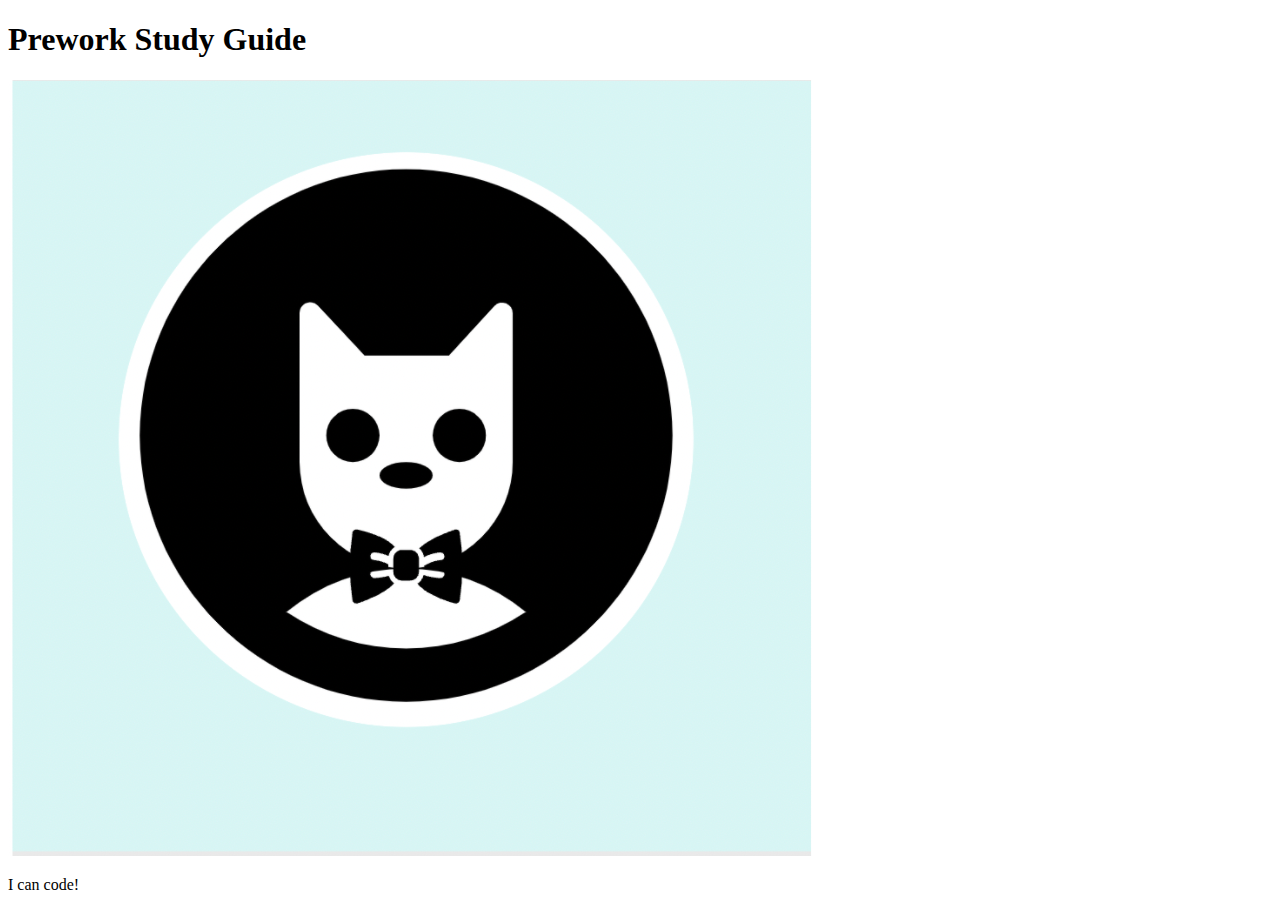
==== index.html @ e1dd9283 "Add files via upload" ====
<!DOCTYPE html>
<html lang="en">
  <head>
    <meta charset="UTF-8" />
    <meta http-equiv="X-UA-Compatible" content="IE=edge" />
    <meta name="viewport" content="width=device-width, initial-scale=1.0" />
    <title>Prework Study Guide</title>
  </head>
  <body>
    <header id="top">
      <h1>Prework Study Guide</h1>
      <img src="./assets/bowtie-cat.png" alt="Profile image of cat wearing a bow tie." />
    </header>
    <main>
      <!-- Student code goes here -->
    </main>

    <footer>
      <p>I can code!</p>
    </footer>
  </body>
</html>
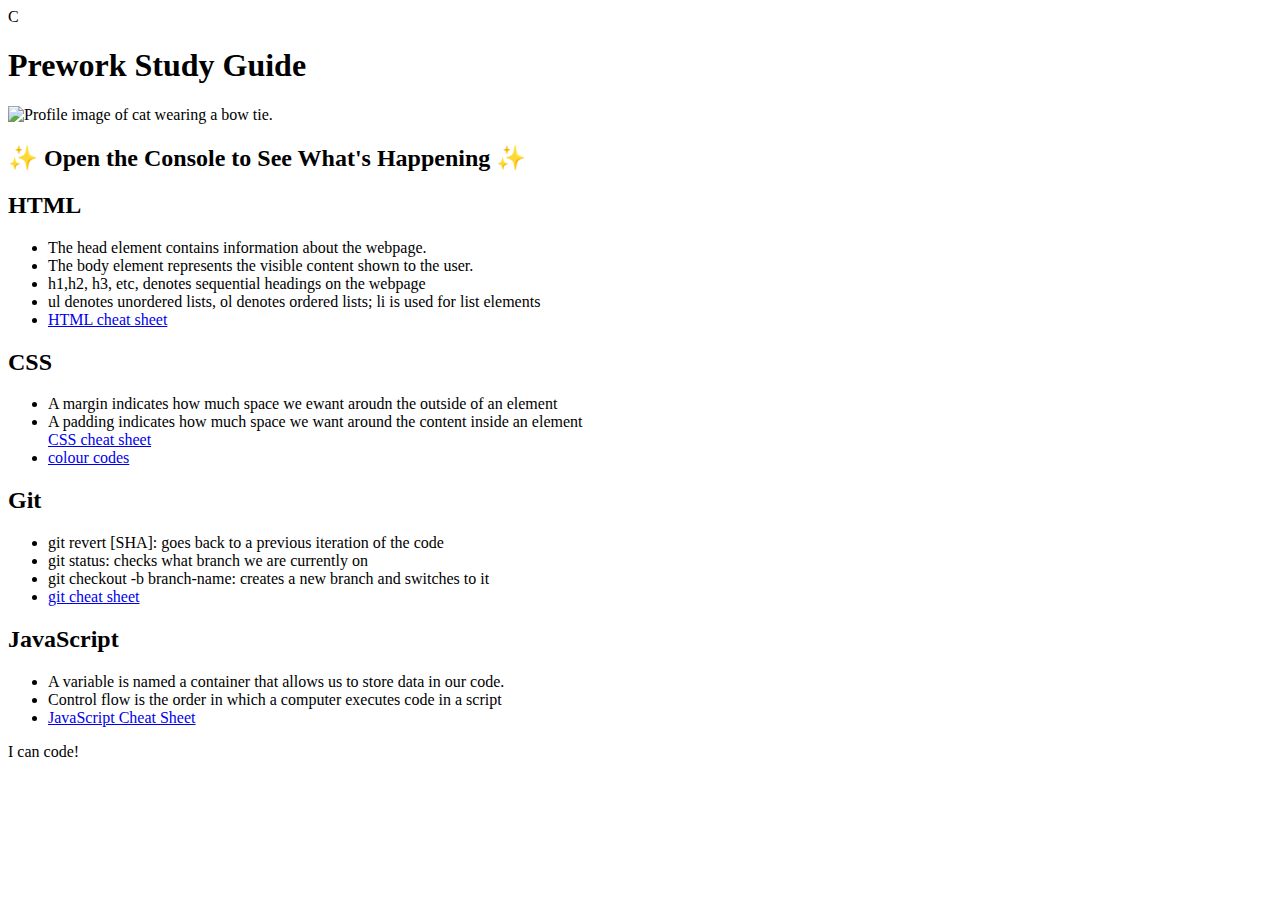
==== commit c3921662: "Rename prework-study-guide/index.html to index.html" ====
--- a/index.html
+++ b/index.html
@@ -4,19 +4,67 @@
     <meta charset="UTF-8" />
     <meta http-equiv="X-UA-Compatible" content="IE=edge" />
     <meta name="viewport" content="width=device-width, initial-scale=1.0" />
+    <link rel="stylesheet" href="./assets/style.css">C
     <title>Prework Study Guide</title>
   </head>
   <body>
     <header id="top">
       <h1>Prework Study Guide</h1>
       <img src="./assets/bowtie-cat.png" alt="Profile image of cat wearing a bow tie." />
+      <h2>✨ Open the Console to See What's Happening ✨</h2> 
     </header>
     <main>
-      <!-- Student code goes here -->
+      <section class="card" id="html-section">
+        <h2>HTML</h2>
+        <ul>
+          <li>The head element contains information about the webpage.</li>
+          <li>The body element represents the visible content shown to the user.</li>
+          <li>h1,h2, h3, etc, denotes sequential headings on the webpage</li>
+          <li>ul denotes unordered lists, ol denotes ordered lists; li is used for list elements</li>
+          <li>
+            <a href="https://web.stanford.edu/group/csp/cs21/htmlcheatsheet.pdf">HTML cheat sheet</a>
+          </li>
+        </ul>
+
+      </section>
+      <section class="card" id="css-section">
+        <h2>CSS</h2>
+        <ul>
+          <li> A margin indicates how much space we ewant aroudn the outside of an element</li>
+            <li>A padding indicates how much space we want around the content inside an element</li>
+            <a href="https://websitesetup.org/css3-cheat-sheet/">CSS cheat sheet</a>
+          <li>
+            <a href="https://htmlcolorcodes.com/">colour codes</a>
+          </li>
+        </ul>
+      </section>
+      <section class="card" id="git-section">
+        <h2>Git</h2>
+        <ul>
+          <li>git revert [SHA]: goes back to a previous iteration of the code </li>
+          <li>git status: checks what branch we are currently on</li>
+          <li>git checkout -b branch-name: creates a new branch and switches to it </li>
+          <li>
+            <a href="https://education.github.com/git-cheat-sheet-education.pdf">git cheat sheet</a>
+          </li>
+        </ul>
+
+      </section>
+      <section class="card" id="javascript-section">
+        <h2>JavaScript</h2>
+        <ul>
+          <li>A variable is named a container that allows us to store data in our code.</li>
+          <li>Control flow is the order in which a computer executes code in a script</li>
+          <li>
+            <a href="https://websitesetup.org/javascript-cheat-sheet/">JavaScript Cheat Sheet</a>
+          </li>
+        </ul>
+      </section>
     </main>
 
     <footer>
       <p>I can code!</p>
     </footer>
+    <script src="./assets/script.js"></script>
   </body>
 </html>
